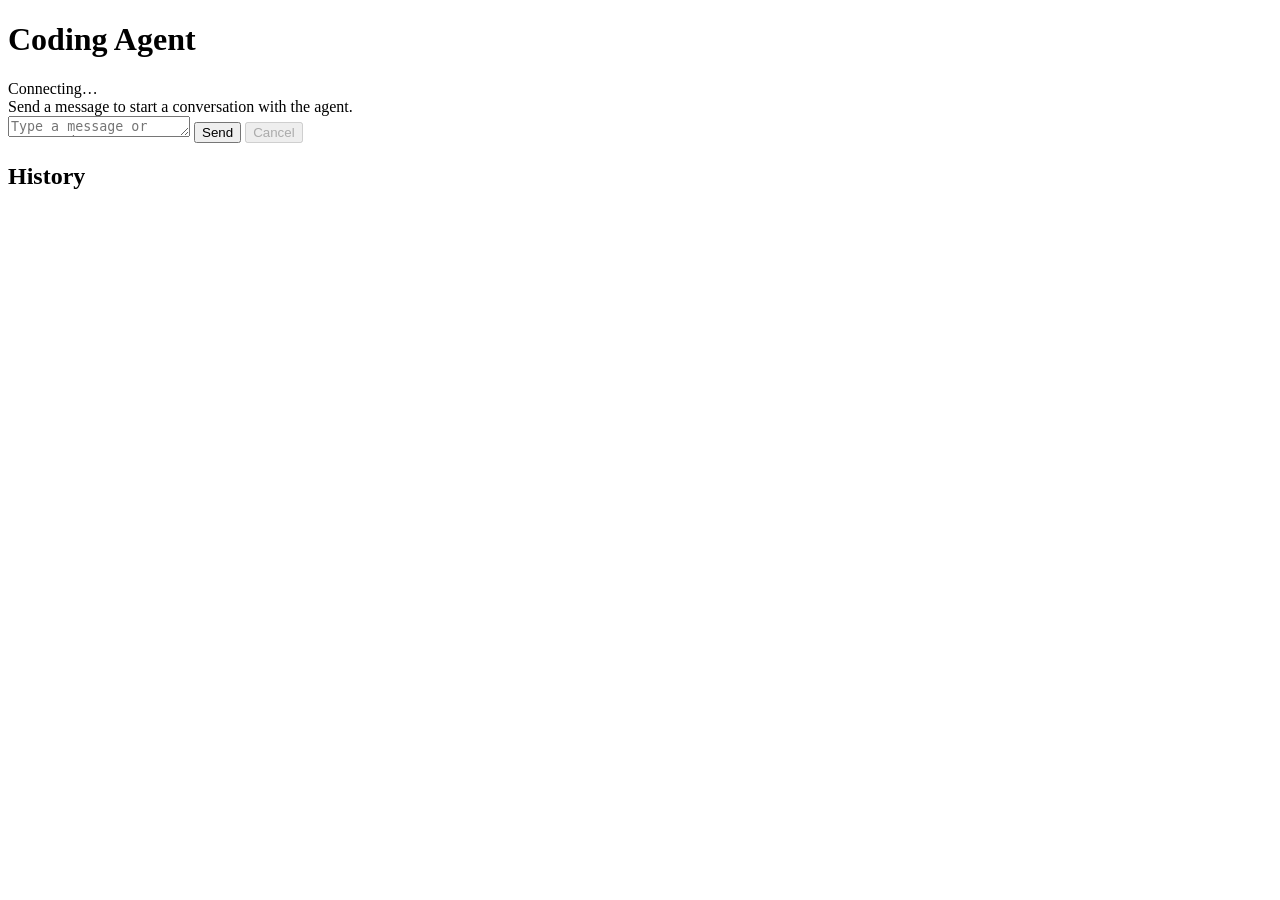
==== implementation/webui/static/index.html @ e86fd651 "feat(web-ui): implement embedded web UI server and chat frontend Add a stdlib-only web UI over the e" ====
<!DOCTYPE html>
<html lang="en">
<head>
  <meta charset="utf-8">
  <meta name="viewport" content="width=device-width, initial-scale=1">
  <title>Coding Agent</title>
  <link rel="stylesheet" href="/assets/styles.css">
</head>
<body>
  <header class="topbar">
    <h1>Coding Agent</h1>
    <div id="status-bar" class="status-bar">Connecting…</div>
  </header>

  <div class="layout">
    <main class="main">
      <div id="output" class="output" aria-live="polite">
        <div class="msg msg-placeholder">
          <div class="msg-body">Send a message to start a conversation with the agent.</div>
        </div>
      </div>
      <form id="chat-form" class="chat-form" autocomplete="off">
        <textarea id="prompt-input" rows="1" placeholder="Type a message or /command…"></textarea>
        <button type="submit" id="send-btn" class="btn btn-primary">Send</button>
        <button type="button" id="cancel-btn" class="btn" disabled>Cancel</button>
      </form>
      <div id="stats" class="stats"></div>
    </main>

    <aside class="sidebar">
      <h2>History</h2>
      <ul id="history-list" class="history-list"></ul>
    </aside>
  </div>

  <script src="/assets/app.js"></script>
</body>
</html>
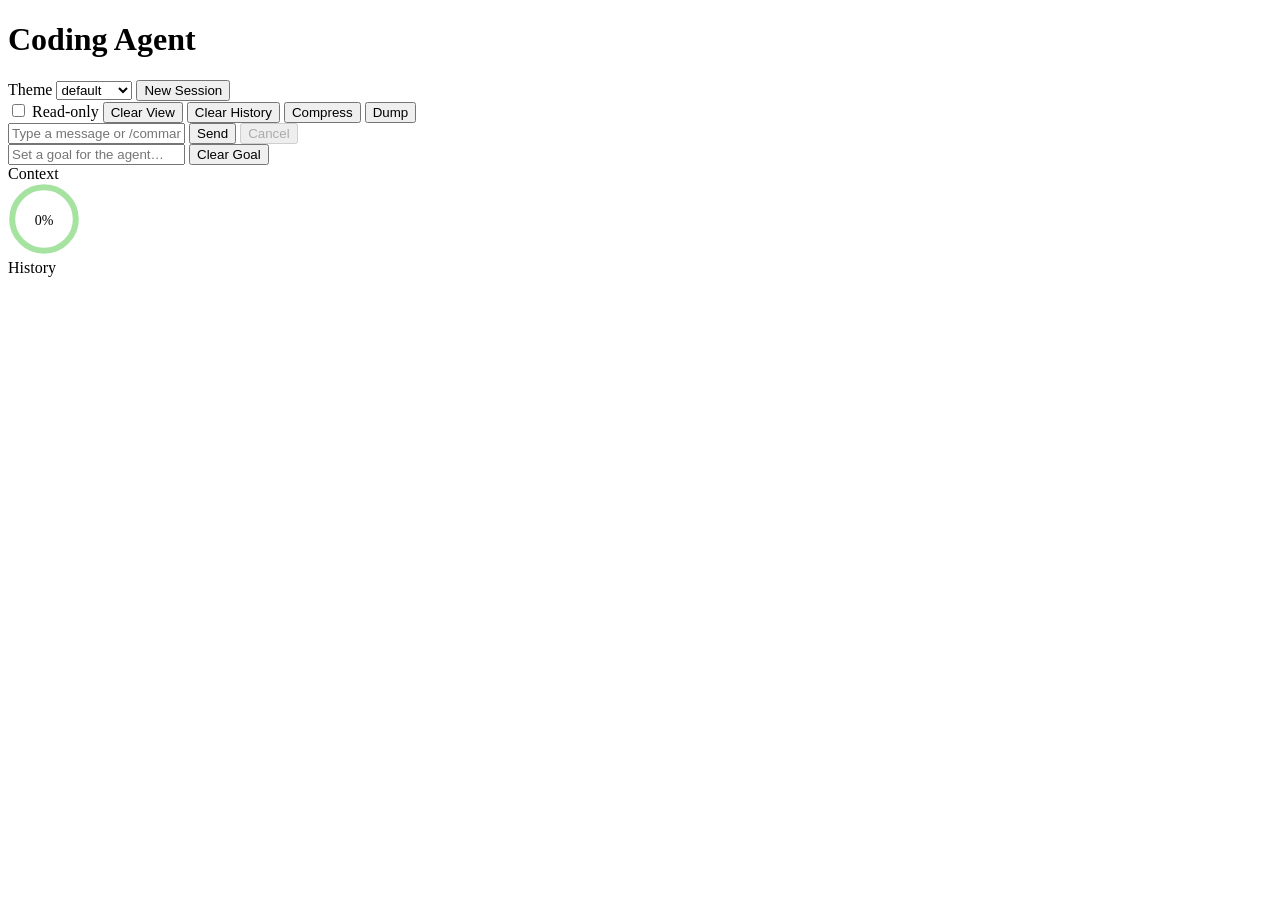
==== commit 1d3ef15a: "webui: polish frontend and document web mode Implement full TUI-parity controls in the embedded sing" ====
--- a/implementation/webui/static/index.html
+++ b/implementation/webui/static/index.html
@@ -8,30 +8,78 @@
 </head>
 <body>
   <header class="topbar">
-    <h1>Coding Agent</h1>
-    <div id="status-bar" class="status-bar">Connecting…</div>
+    <div class="brand">
+      <h1>Coding Agent</h1>
+      <span id="conn-dot" class="conn-dot conn-off" title="disconnected"></span>
+    </div>
+    <div class="top-actions">
+      <label class="field-label" for="theme-select">Theme</label>
+      <select id="theme-select" class="select">
+        <option value="">default</option>
+        <option value="dark">dark</option>
+        <option value="light">light</option>
+        <option value="solarized">solarized</option>
+        <option value="gruvbox">gruvbox</option>
+        <option value="darkula">darkula</option>
+      </select>
+      <button id="new-session-btn" class="btn" type="button">New Session</button>
+    </div>
   </header>
 
-  <div class="layout">
-    <main class="main">
-      <div id="output" class="output" aria-live="polite">
-        <div class="msg msg-placeholder">
-          <div class="msg-body">Send a message to start a conversation with the agent.</div>
-        </div>
+  <main class="layout">
+    <section class="chat-col">
+      <div class="controls-row">
+        <label class="field-label check">
+          <input type="checkbox" id="readonly-toggle"> Read-only
+        </label>
+        <button id="clear-btn" class="btn" type="button">Clear View</button>
+        <button id="clear-history-btn" class="btn" type="button">Clear History</button>
+        <button id="compress-btn" class="btn" type="button">Compress</button>
+        <button id="dump-btn" class="btn" type="button">Dump</button>
       </div>
-      <form id="chat-form" class="chat-form" autocomplete="off">
-        <textarea id="prompt-input" rows="1" placeholder="Type a message or /command…"></textarea>
-        <button type="submit" id="send-btn" class="btn btn-primary">Send</button>
-        <button type="button" id="cancel-btn" class="btn" disabled>Cancel</button>
+
+      <div id="output" class="output" aria-live="polite"></div>
+
+      <form id="chat-form" class="input-row" autocomplete="off">
+        <input id="prompt-input" class="prompt" type="text"
+               placeholder="Type a message or /command (Tab for autocomplete, ↑/↓ for history)…"
+               autocomplete="off" spellcheck="false">
+        <button id="send-btn" class="btn btn-primary" type="submit">Send</button>
+        <button id="cancel-btn" class="btn btn-danger" type="button" disabled>Cancel</button>
       </form>
-      <div id="stats" class="stats"></div>
-    </main>
 
-    <aside class="sidebar">
-      <h2>History</h2>
-      <ul id="history-list" class="history-list"></ul>
+      <div class="status-row">
+        <span id="status-bar" class="status"></span>
+      </div>
+
+      <div class="goal-row">
+        <form id="goal-form" class="goal-form" autocomplete="off">
+          <input id="goal-input" class="prompt" type="text" placeholder="Set a goal for the agent…">
+          <button id="goal-off-btn" class="btn" type="button">Clear Goal</button>
+        </form>
+        <span id="goal-active" class="goal-active"></span>
+      </div>
+
+      <div class="stats-bar" id="stats"></div>
+    </section>
+
+    <aside class="side-col">
+      <div class="side-card">
+        <div class="side-title">Context</div>
+        <svg id="context-ring" class="context-ring" viewBox="0 0 36 36" width="72" height="72">
+          <circle cx="18" cy="18" r="15.9" fill="none" stroke="var(--border)" stroke-width="3"></circle>
+          <circle id="ring-fg" cx="18" cy="18" r="15.9" fill="none" stroke="#a6e3a1"
+                  stroke-width="3" stroke-linecap="round" transform="rotate(-90 18 18)"></circle>
+          <text id="ring-text" x="18" y="21" text-anchor="middle" font-size="7" fill="var(--fg)">0%</text>
+        </svg>
+      </div>
+
+      <div class="side-card">
+        <div class="side-title">History</div>
+        <ul id="history-list" class="history"></ul>
+      </div>
     </aside>
-  </div>
+  </main>
 
   <script src="/assets/app.js"></script>
 </body>
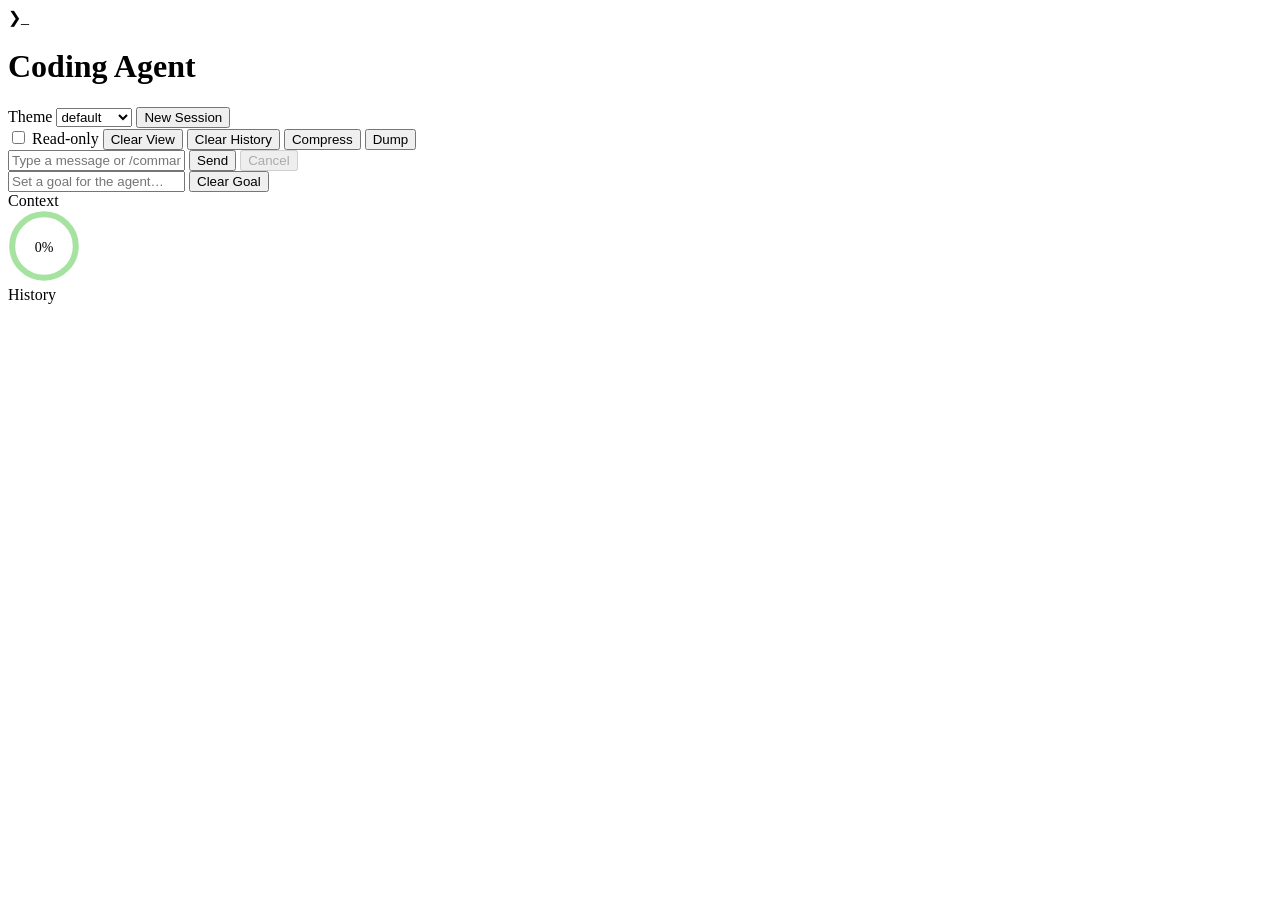
==== commit f3204a8d: "style(tui,webui,colors): improve the visual appearance of both front ends TUI: - Replace the bare ">" ====
--- a/implementation/webui/static/index.html
+++ b/implementation/webui/static/index.html
@@ -9,6 +9,7 @@
 <body>
   <header class="topbar">
     <div class="brand">
+      <span class="brand-glyph" aria-hidden="true">&#10095;_</span>
       <h1>Coding Agent</h1>
       <span id="conn-dot" class="conn-dot conn-off" title="disconnected"></span>
     </div>
@@ -50,6 +51,7 @@
 
       <div class="status-row">
         <span id="status-bar" class="status"></span>
+        <span id="schedule-count" class="schedule-count" title="Scheduled messages pending"></span>
       </div>
 
       <div class="goal-row">
